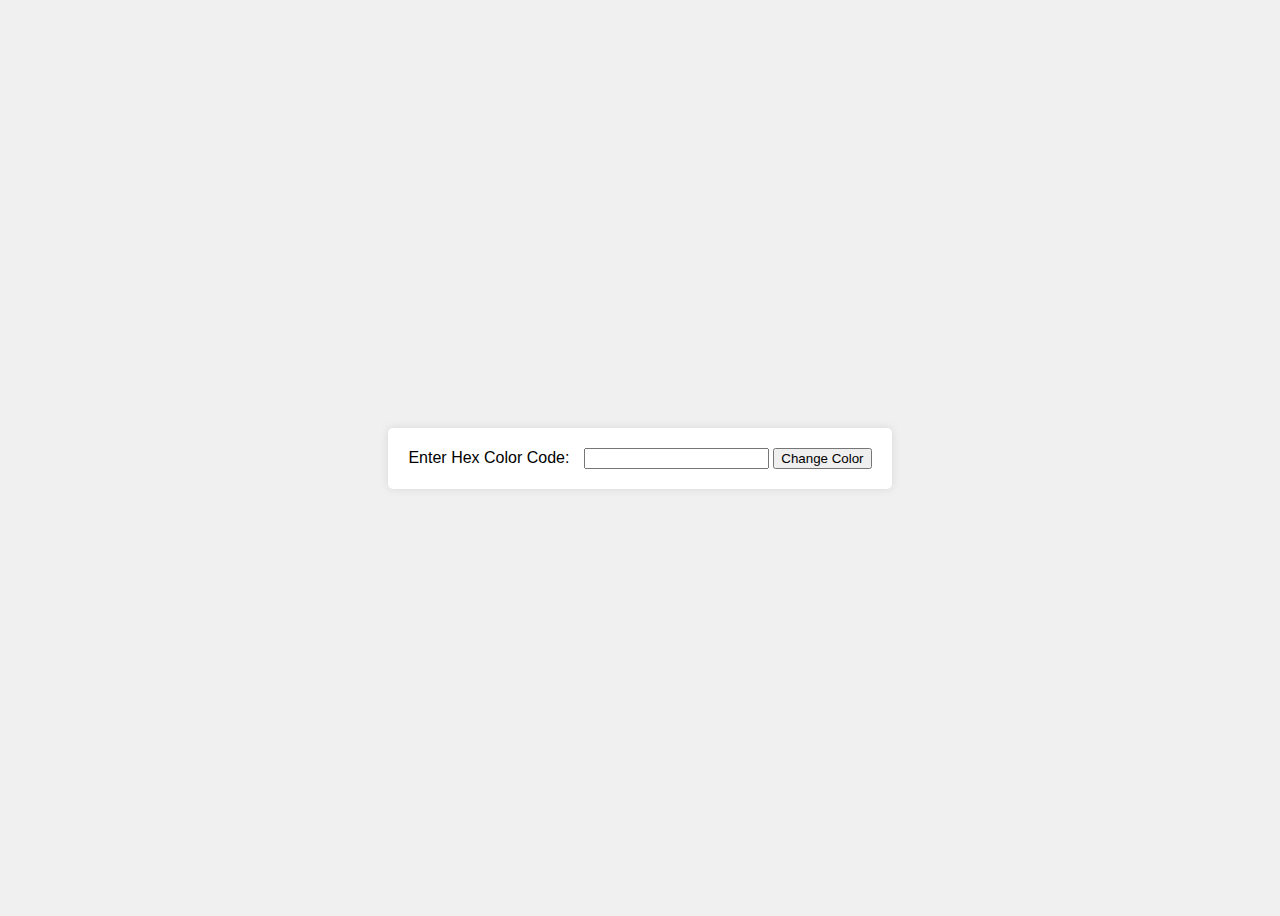
==== colorpage.html @ 2af51e99 "added final page" ====
<!DOCTYPE html>
<html lang="en">
<head>
  <meta charset="UTF-8">
  <meta name="viewport" content="width=device-width, initial-scale=1.0">
  <title>Color Picker</title>
  <link rel="stylesheet" href="main2.css">
</head>
<body>
  <div class="container">
    <label for="colorInput">Enter Hex Color Code:</label>
    <input type="text" id="colorInput">
    <button id="changeColorButton">Change Color</button>
  </div>

  <script src="script2.js"></script>
</body>
</html>
---- main2.css ----
body {
    font-family: Arial, sans-serif;
    display: flex;
    justify-content: center;
    align-items: center;
    height: 100vh;
    background-color: #f0f0f0;
  }
  
  .container {
    text-align: center;
    padding: 20px;
    background-color: white;
    border-radius: 5px;
    box-shadow: 0 0 10px rgba(0, 0, 0, 0.1);
  }
  
  label {
    margin-right: 10px;
  }
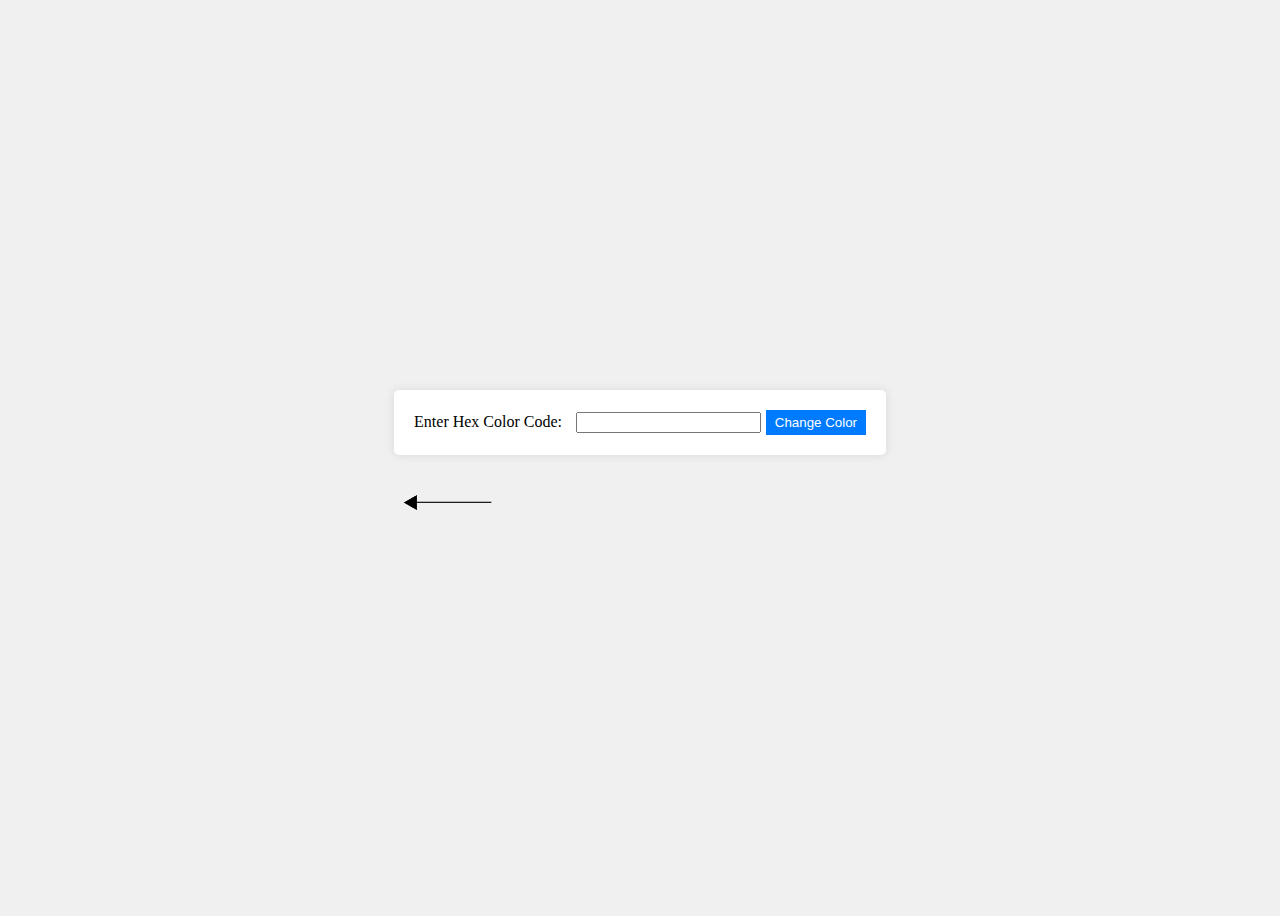
==== commit 26ab04ed: "changes in type" ====
--- a/colorpage.html
+++ b/colorpage.html
@@ -7,12 +7,25 @@
   <link rel="stylesheet" href="main2.css">
 </head>
 <body>
+
+<div class="main-container">
   <div class="container">
     <label for="colorInput">Enter Hex Color Code:</label>
     <input type="text" id="colorInput">
     <button id="changeColorButton">Change Color</button>
   </div>
 
+  <div class="bottom">
+    <div class="one">
+      <a href="hexcode.html">
+        <img src="images/backarrow.png" width="100px">
+      </a>
+    </div>
+    <div id="two"></div>
+    <div class="three2"></div>
+
+</div>
+
   <script src="script2.js"></script>
 </body>
 </html>
--- a/main2.css
+++ b/main2.css
@@ -17,5 +17,23 @@
   
   label {
     margin-right: 10px;
+    font-family: Digital; 
   }
-  +
+  button {
+    background-color:#007bff;
+    color:white;
+    border:none;
+    width:100px;
+    height:25px;
+    transition:0.4s;
+ }
+  
+ button:hover {
+  background-color: #144a84;
+  cursor:pointer;
+}
+
+.one {
+  margin-top: 30px;
+}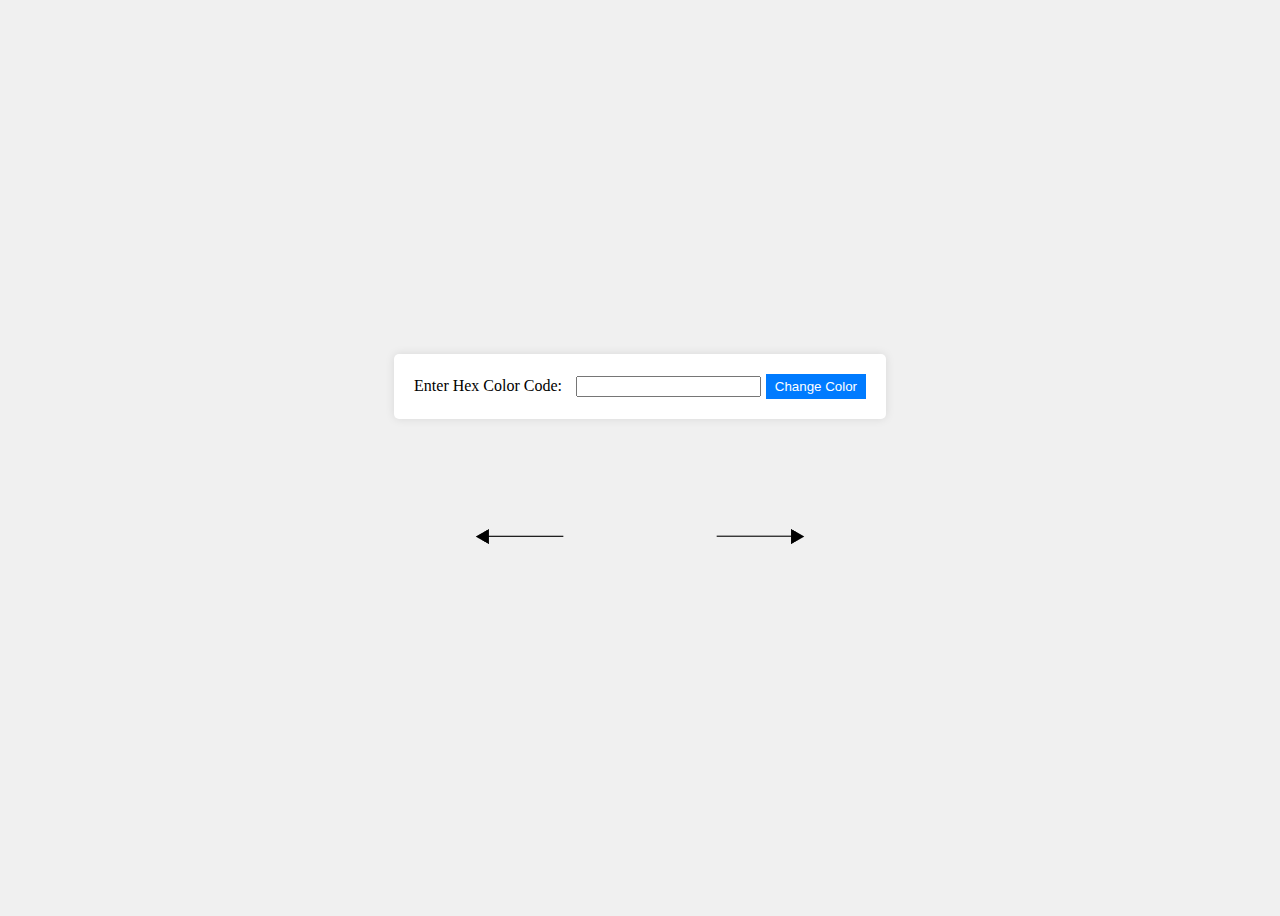
==== commit fdc254df: "added a gallery page" ====
--- a/colorpage.html
+++ b/colorpage.html
@@ -3,7 +3,7 @@
 <head>
   <meta charset="UTF-8">
   <meta name="viewport" content="width=device-width, initial-scale=1.0">
-  <title>Color Picker</title>
+  <title>Pigment</title>
   <link rel="stylesheet" href="main2.css">
 </head>
 <body>
@@ -22,7 +22,11 @@
       </a>
     </div>
     <div id="two"></div>
-    <div class="three2"></div>
+    <div class="three2">
+      <a href="gallery.html">
+        <img src="images/arrow.png" width="100px">
+      </a>
+    </div>
 
 </div>
 
--- a/main2.css
+++ b/main2.css
@@ -35,5 +35,23 @@
 }
 
 .one {
-  margin-top: 30px;
+  /* background-color:orange; */
+}
+
+.three2{
+  /* background-color:orange; */
+  padding-left: 5px;
+}
+
+.three2:hover {
+  cursor:pointer;
+}
+
+.bottom {
+  display:flex;
+  flex-direction: row; 
+  justify-content: space-evenly;
+  margin-top:100px;
+  font-family: Digital ; 
+  font-size: 25px;
 }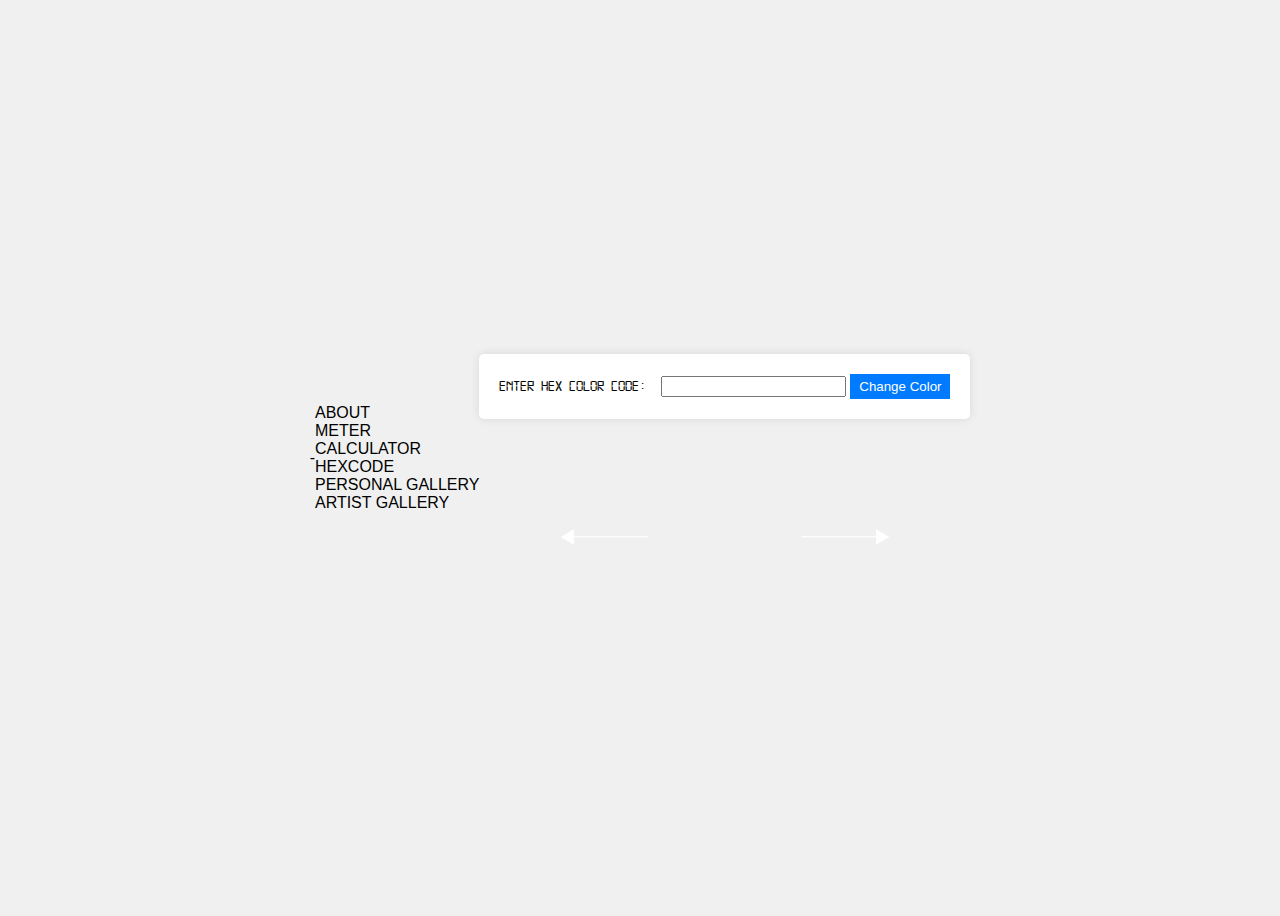
==== commit d9f2d69d: "big changes" ====
--- a/colorpage.html
+++ b/colorpage.html
@@ -5,8 +5,20 @@
   <meta name="viewport" content="width=device-width, initial-scale=1.0">
   <title>Pigment</title>
   <link rel="stylesheet" href="main2.css">
+  <link rel="icon" type="image/png" href="images/music.png">
 </head>
 <body>
+
+<div class="activatedbar">-</div>
+    
+  <div class="menubar">
+      <div class="subpage abt">ABOUT</div>
+      <div class="subpage mtr">METER</div>
+      <div class="subpage calc">CALCULATOR</div>
+      <div class="subpage hex">HEXCODE</div>
+      <div class="subpage per">PERSONAL GALLERY</div>
+      <div class="subpage art">ARTIST GALLERY</div>
+  </div>
 
 <div class="main-container">
   <div class="container">
@@ -23,13 +35,15 @@
     </div>
     <div id="two"></div>
     <div class="three2">
-      <a href="gallery.html">
+      <a href="custom.html">
         <img src="images/arrow.png" width="100px">
       </a>
     </div>
 
 </div>
 
+<script src="jquery-3.7.1.min.js"></script>
+<script src="jquery-ui.min.js"></script>
   <script src="script2.js"></script>
 </body>
 </html>
--- a/main2.css
+++ b/main2.css
@@ -47,6 +47,14 @@
   cursor:pointer;
 }
 
+@font-face {
+  font-family: "Digital";
+  src: url("fonts/digital-7\ \(mono\).ttf");
+  src: url("fonts/digital-7\ \(mono\).ttf") format('truetype');
+  font-weight:100px;
+  font-style:normal;
+}
+
 .bottom {
   display:flex;
   flex-direction: row; 
@@ -54,4 +62,5 @@
   margin-top:100px;
   font-family: Digital ; 
   font-size: 25px;
-}+}
+
